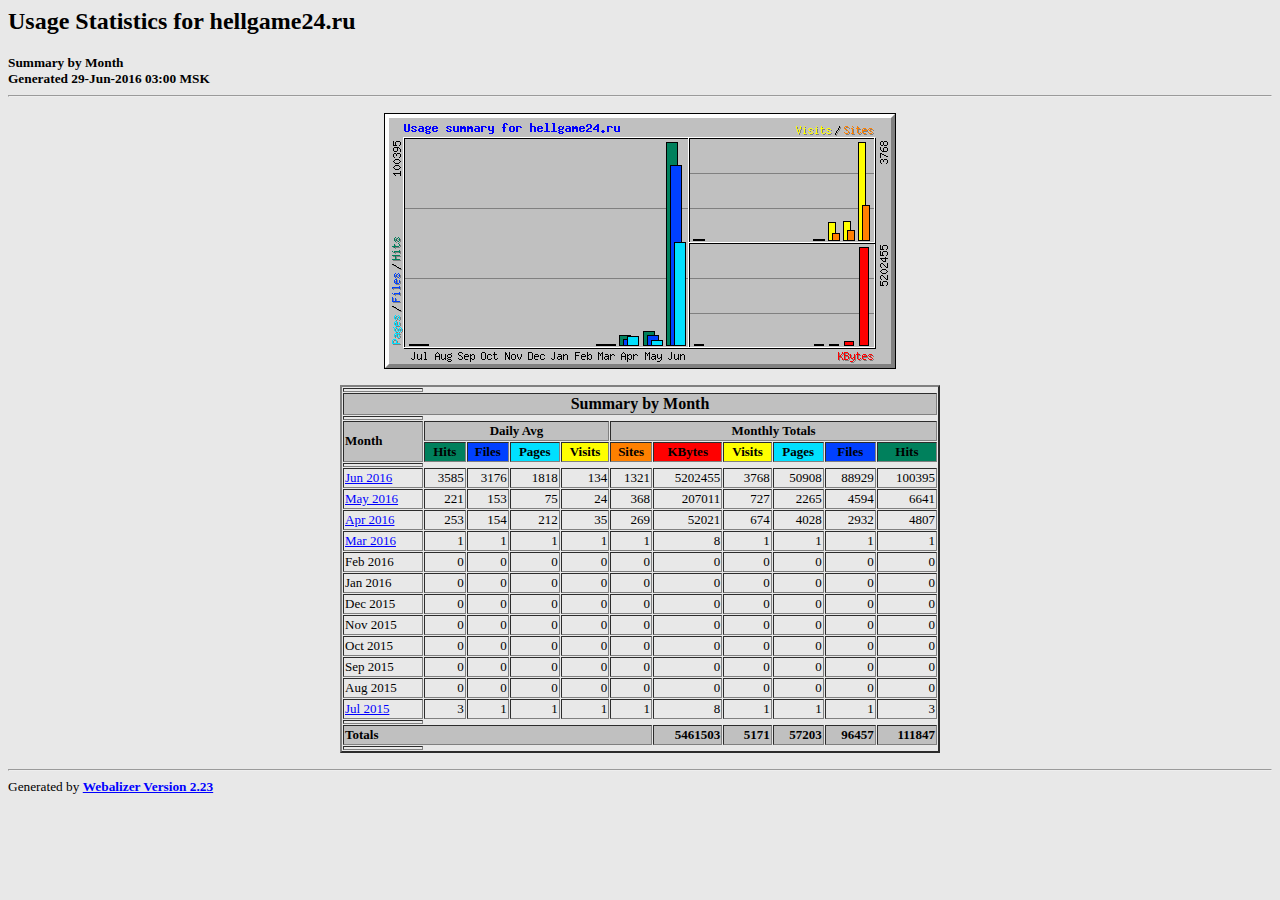
==== webalizer/index.html @ 9edee6ee "theme, push mobile fixed, serviceworker added" ====
<!DOCTYPE HTML PUBLIC "-//W3C//DTD HTML 4.0 Transitional//EN">

<!-- Generated by The Webalizer  Ver. 2.23-05 -->
<!--                                          -->
<!-- Copyright 1997-2011  Bradford L. Barrett -->
<!--                                          -->
<!-- Distributed under the GNU GPL  Version 2 -->
<!--        Full text may be found at:        -->
<!--         http://www.webalizer.org         -->
<!--                                          -->
<!--  Give the power back to the programmers  -->
<!--   Support the Free Software Foundation   -->
<!--           (http://www.fsf.org)           -->
<!--                                          -->
<!-- *** Generated: 29-Jun-2016 03:00 MSK *** -->

<HTML lang="en">
<HEAD>
 <TITLE>Usage Statistics for hellgame24.ru - Summary by Month</TITLE>
</HEAD>

<BODY BGCOLOR="#E8E8E8" TEXT="#000000" LINK="#0000FF" VLINK="#FF0000">
<H2>Usage Statistics for hellgame24.ru</H2>
<SMALL><STRONG>
Summary by Month<BR>
Generated 29-Jun-2016 03:00 MSK<BR>
</STRONG></SMALL>
<CENTER>
<HR>
<P>
<IMG SRC="usage.png" ALT="Usage summary for hellgame24.ru" HEIGHT=256 WIDTH=512><P>
<TABLE WIDTH=600 BORDER=2 CELLSPACING=1 CELLPADDING=1>
<TR><TH HEIGHT=4></TH></TR>
<TR><TH COLSPAN=11 BGCOLOR="#C0C0C0" ALIGN=center>Summary by Month</TH></TR>
<TR><TH HEIGHT=4></TH></TR>
<TR><TH ALIGN=left ROWSPAN=2 BGCOLOR="#C0C0C0"><FONT SIZE="-1">Month</FONT></TH>
<TH ALIGN=center COLSPAN=4 BGCOLOR="#C0C0C0"><FONT SIZE="-1">Daily Avg</FONT></TH>
<TH ALIGN=center COLSPAN=6 BGCOLOR="#C0C0C0"><FONT SIZE="-1">Monthly Totals</FONT></TH></TR>
<TR><TH ALIGN=center BGCOLOR="#00805c"><FONT SIZE="-1">Hits</FONT></TH>
<TH ALIGN=center BGCOLOR="#0040ff"><FONT SIZE="-1">Files</FONT></TH>
<TH ALIGN=center BGCOLOR="#00e0ff"><FONT SIZE="-1">Pages</FONT></TH>
<TH ALIGN=center BGCOLOR="#ffff00"><FONT SIZE="-1">Visits</FONT></TH>
<TH ALIGN=center BGCOLOR="#ff8000"><FONT SIZE="-1">Sites</FONT></TH>
<TH ALIGN=center BGCOLOR="#ff0000"><FONT SIZE="-1">KBytes</FONT></TH>
<TH ALIGN=center BGCOLOR="#ffff00"><FONT SIZE="-1">Visits</FONT></TH>
<TH ALIGN=center BGCOLOR="#00e0ff"><FONT SIZE="-1">Pages</FONT></TH>
<TH ALIGN=center BGCOLOR="#0040ff"><FONT SIZE="-1">Files</FONT></TH>
<TH ALIGN=center BGCOLOR="#00805c"><FONT SIZE="-1">Hits</FONT></TH></TR>
<TR><TH HEIGHT=4></TH></TR>
<TR><TD NOWRAP><A HREF="usage_201606.html"><FONT SIZE="-1">Jun 2016</FONT></A></TD>
<TD ALIGN=right><FONT SIZE="-1">3585</FONT></TD>
<TD ALIGN=right><FONT SIZE="-1">3176</FONT></TD>
<TD ALIGN=right><FONT SIZE="-1">1818</FONT></TD>
<TD ALIGN=right><FONT SIZE="-1">134</FONT></TD>
<TD ALIGN=right><FONT SIZE="-1">1321</FONT></TD>
<TD ALIGN=right><FONT SIZE="-1">5202455</FONT></TD>
<TD ALIGN=right><FONT SIZE="-1">3768</FONT></TD>
<TD ALIGN=right><FONT SIZE="-1">50908</FONT></TD>
<TD ALIGN=right><FONT SIZE="-1">88929</FONT></TD>
<TD ALIGN=right><FONT SIZE="-1">100395</FONT></TD></TR>
<TR><TD NOWRAP><A HREF="usage_201605.html"><FONT SIZE="-1">May 2016</FONT></A></TD>
<TD ALIGN=right><FONT SIZE="-1">221</FONT></TD>
<TD ALIGN=right><FONT SIZE="-1">153</FONT></TD>
<TD ALIGN=right><FONT SIZE="-1">75</FONT></TD>
<TD ALIGN=right><FONT SIZE="-1">24</FONT></TD>
<TD ALIGN=right><FONT SIZE="-1">368</FONT></TD>
<TD ALIGN=right><FONT SIZE="-1">207011</FONT></TD>
<TD ALIGN=right><FONT SIZE="-1">727</FONT></TD>
<TD ALIGN=right><FONT SIZE="-1">2265</FONT></TD>
<TD ALIGN=right><FONT SIZE="-1">4594</FONT></TD>
<TD ALIGN=right><FONT SIZE="-1">6641</FONT></TD></TR>
<TR><TD NOWRAP><A HREF="usage_201604.html"><FONT SIZE="-1">Apr 2016</FONT></A></TD>
<TD ALIGN=right><FONT SIZE="-1">253</FONT></TD>
<TD ALIGN=right><FONT SIZE="-1">154</FONT></TD>
<TD ALIGN=right><FONT SIZE="-1">212</FONT></TD>
<TD ALIGN=right><FONT SIZE="-1">35</FONT></TD>
<TD ALIGN=right><FONT SIZE="-1">269</FONT></TD>
<TD ALIGN=right><FONT SIZE="-1">52021</FONT></TD>
<TD ALIGN=right><FONT SIZE="-1">674</FONT></TD>
<TD ALIGN=right><FONT SIZE="-1">4028</FONT></TD>
<TD ALIGN=right><FONT SIZE="-1">2932</FONT></TD>
<TD ALIGN=right><FONT SIZE="-1">4807</FONT></TD></TR>
<TR><TD NOWRAP><A HREF="usage_201603.html"><FONT SIZE="-1">Mar 2016</FONT></A></TD>
<TD ALIGN=right><FONT SIZE="-1">1</FONT></TD>
<TD ALIGN=right><FONT SIZE="-1">1</FONT></TD>
<TD ALIGN=right><FONT SIZE="-1">1</FONT></TD>
<TD ALIGN=right><FONT SIZE="-1">1</FONT></TD>
<TD ALIGN=right><FONT SIZE="-1">1</FONT></TD>
<TD ALIGN=right><FONT SIZE="-1">8</FONT></TD>
<TD ALIGN=right><FONT SIZE="-1">1</FONT></TD>
<TD ALIGN=right><FONT SIZE="-1">1</FONT></TD>
<TD ALIGN=right><FONT SIZE="-1">1</FONT></TD>
<TD ALIGN=right><FONT SIZE="-1">1</FONT></TD></TR>
<TR><TD NOWRAP><FONT SIZE="-1">Feb 2016</FONT></A></TD>
<TD ALIGN=right><FONT SIZE="-1">0</FONT></TD>
<TD ALIGN=right><FONT SIZE="-1">0</FONT></TD>
<TD ALIGN=right><FONT SIZE="-1">0</FONT></TD>
<TD ALIGN=right><FONT SIZE="-1">0</FONT></TD>
<TD ALIGN=right><FONT SIZE="-1">0</FONT></TD>
<TD ALIGN=right><FONT SIZE="-1">0</FONT></TD>
<TD ALIGN=right><FONT SIZE="-1">0</FONT></TD>
<TD ALIGN=right><FONT SIZE="-1">0</FONT></TD>
<TD ALIGN=right><FONT SIZE="-1">0</FONT></TD>
<TD ALIGN=right><FONT SIZE="-1">0</FONT></TD></TR>
<TR><TD NOWRAP><FONT SIZE="-1">Jan 2016</FONT></A></TD>
<TD ALIGN=right><FONT SIZE="-1">0</FONT></TD>
<TD ALIGN=right><FONT SIZE="-1">0</FONT></TD>
<TD ALIGN=right><FONT SIZE="-1">0</FONT></TD>
<TD ALIGN=right><FONT SIZE="-1">0</FONT></TD>
<TD ALIGN=right><FONT SIZE="-1">0</FONT></TD>
<TD ALIGN=right><FONT SIZE="-1">0</FONT></TD>
<TD ALIGN=right><FONT SIZE="-1">0</FONT></TD>
<TD ALIGN=right><FONT SIZE="-1">0</FONT></TD>
<TD ALIGN=right><FONT SIZE="-1">0</FONT></TD>
<TD ALIGN=right><FONT SIZE="-1">0</FONT></TD></TR>
<TR><TD NOWRAP><FONT SIZE="-1">Dec 2015</FONT></A></TD>
<TD ALIGN=right><FONT SIZE="-1">0</FONT></TD>
<TD ALIGN=right><FONT SIZE="-1">0</FONT></TD>
<TD ALIGN=right><FONT SIZE="-1">0</FONT></TD>
<TD ALIGN=right><FONT SIZE="-1">0</FONT></TD>
<TD ALIGN=right><FONT SIZE="-1">0</FONT></TD>
<TD ALIGN=right><FONT SIZE="-1">0</FONT></TD>
<TD ALIGN=right><FONT SIZE="-1">0</FONT></TD>
<TD ALIGN=right><FONT SIZE="-1">0</FONT></TD>
<TD ALIGN=right><FONT SIZE="-1">0</FONT></TD>
<TD ALIGN=right><FONT SIZE="-1">0</FONT></TD></TR>
<TR><TD NOWRAP><FONT SIZE="-1">Nov 2015</FONT></A></TD>
<TD ALIGN=right><FONT SIZE="-1">0</FONT></TD>
<TD ALIGN=right><FONT SIZE="-1">0</FONT></TD>
<TD ALIGN=right><FONT SIZE="-1">0</FONT></TD>
<TD ALIGN=right><FONT SIZE="-1">0</FONT></TD>
<TD ALIGN=right><FONT SIZE="-1">0</FONT></TD>
<TD ALIGN=right><FONT SIZE="-1">0</FONT></TD>
<TD ALIGN=right><FONT SIZE="-1">0</FONT></TD>
<TD ALIGN=right><FONT SIZE="-1">0</FONT></TD>
<TD ALIGN=right><FONT SIZE="-1">0</FONT></TD>
<TD ALIGN=right><FONT SIZE="-1">0</FONT></TD></TR>
<TR><TD NOWRAP><FONT SIZE="-1">Oct 2015</FONT></A></TD>
<TD ALIGN=right><FONT SIZE="-1">0</FONT></TD>
<TD ALIGN=right><FONT SIZE="-1">0</FONT></TD>
<TD ALIGN=right><FONT SIZE="-1">0</FONT></TD>
<TD ALIGN=right><FONT SIZE="-1">0</FONT></TD>
<TD ALIGN=right><FONT SIZE="-1">0</FONT></TD>
<TD ALIGN=right><FONT SIZE="-1">0</FONT></TD>
<TD ALIGN=right><FONT SIZE="-1">0</FONT></TD>
<TD ALIGN=right><FONT SIZE="-1">0</FONT></TD>
<TD ALIGN=right><FONT SIZE="-1">0</FONT></TD>
<TD ALIGN=right><FONT SIZE="-1">0</FONT></TD></TR>
<TR><TD NOWRAP><FONT SIZE="-1">Sep 2015</FONT></A></TD>
<TD ALIGN=right><FONT SIZE="-1">0</FONT></TD>
<TD ALIGN=right><FONT SIZE="-1">0</FONT></TD>
<TD ALIGN=right><FONT SIZE="-1">0</FONT></TD>
<TD ALIGN=right><FONT SIZE="-1">0</FONT></TD>
<TD ALIGN=right><FONT SIZE="-1">0</FONT></TD>
<TD ALIGN=right><FONT SIZE="-1">0</FONT></TD>
<TD ALIGN=right><FONT SIZE="-1">0</FONT></TD>
<TD ALIGN=right><FONT SIZE="-1">0</FONT></TD>
<TD ALIGN=right><FONT SIZE="-1">0</FONT></TD>
<TD ALIGN=right><FONT SIZE="-1">0</FONT></TD></TR>
<TR><TD NOWRAP><FONT SIZE="-1">Aug 2015</FONT></A></TD>
<TD ALIGN=right><FONT SIZE="-1">0</FONT></TD>
<TD ALIGN=right><FONT SIZE="-1">0</FONT></TD>
<TD ALIGN=right><FONT SIZE="-1">0</FONT></TD>
<TD ALIGN=right><FONT SIZE="-1">0</FONT></TD>
<TD ALIGN=right><FONT SIZE="-1">0</FONT></TD>
<TD ALIGN=right><FONT SIZE="-1">0</FONT></TD>
<TD ALIGN=right><FONT SIZE="-1">0</FONT></TD>
<TD ALIGN=right><FONT SIZE="-1">0</FONT></TD>
<TD ALIGN=right><FONT SIZE="-1">0</FONT></TD>
<TD ALIGN=right><FONT SIZE="-1">0</FONT></TD></TR>
<TR><TD NOWRAP><A HREF="usage_201507.html"><FONT SIZE="-1">Jul 2015</FONT></A></TD>
<TD ALIGN=right><FONT SIZE="-1">3</FONT></TD>
<TD ALIGN=right><FONT SIZE="-1">1</FONT></TD>
<TD ALIGN=right><FONT SIZE="-1">1</FONT></TD>
<TD ALIGN=right><FONT SIZE="-1">1</FONT></TD>
<TD ALIGN=right><FONT SIZE="-1">1</FONT></TD>
<TD ALIGN=right><FONT SIZE="-1">8</FONT></TD>
<TD ALIGN=right><FONT SIZE="-1">1</FONT></TD>
<TD ALIGN=right><FONT SIZE="-1">1</FONT></TD>
<TD ALIGN=right><FONT SIZE="-1">1</FONT></TD>
<TD ALIGN=right><FONT SIZE="-1">3</FONT></TD></TR>
<TR><TH HEIGHT=4></TH></TR>
<TR><TH BGCOLOR="#C0C0C0" COLSPAN=6 ALIGN=left><FONT SIZE="-1">Totals</FONT></TH>
<TH BGCOLOR="#C0C0C0" ALIGN=right><FONT SIZE="-1">5461503</FONT></TH>
<TH BGCOLOR="#C0C0C0" ALIGN=right><FONT SIZE="-1">5171</FONT></TH>
<TH BGCOLOR="#C0C0C0" ALIGN=right><FONT SIZE="-1">57203</FONT></TH>
<TH BGCOLOR="#C0C0C0" ALIGN=right><FONT SIZE="-1">96457</FONT></TH>
<TH BGCOLOR="#C0C0C0" ALIGN=right><FONT SIZE="-1">111847</FONT></TH></TR>
<TR><TH HEIGHT=4></TH></TR>
</TABLE>
</CENTER>
<P>
<HR>
<TABLE WIDTH="100%" CELLPADDING=0 CELLSPACING=0 BORDER=0>
<TR>
<TD ALIGN=left VALIGN=top>
<SMALL>Generated by
<A HREF="http://www.webalizer.org/"><STRONG>Webalizer Version 2.23</STRONG></A>
</SMALL>
</TD>
</TR>
</TABLE>

<!-- Webalizer Version 2.23-05 (Mod: 14-Apr-2011) -->

</BODY>
</HTML>
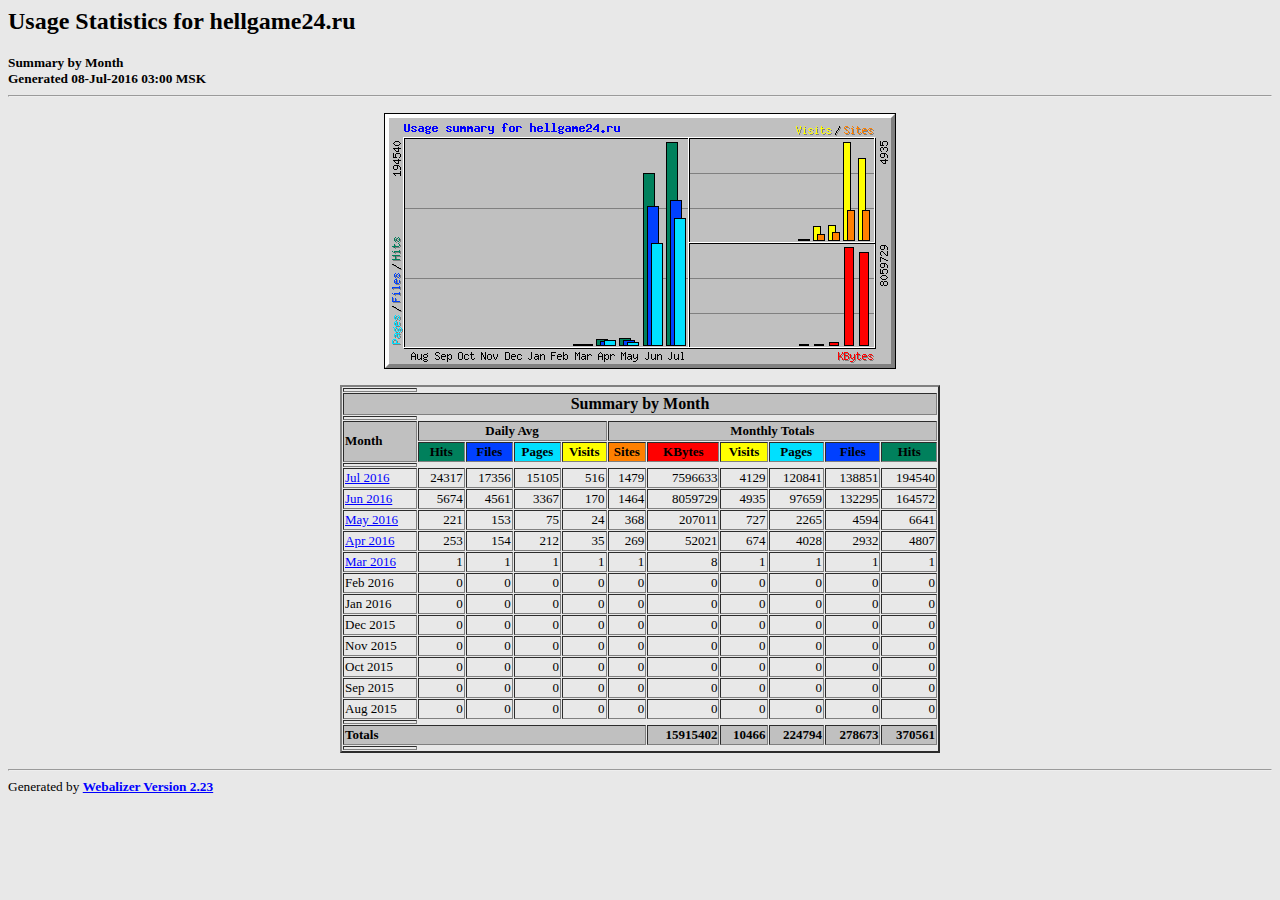
==== commit 8b29075e: "router added, trend bug fixed, push api" ====
--- a/webalizer/index.html
+++ b/webalizer/index.html
@@ -12,7 +12,7 @@
 <!--   Support the Free Software Foundation   -->
 <!--           (http://www.fsf.org)           -->
 <!--                                          -->
-<!-- *** Generated: 29-Jun-2016 03:00 MSK *** -->
+<!-- *** Generated: 08-Jul-2016 03:00 MSK *** -->
 
 <HTML lang="en">
 <HEAD>
@@ -23,7 +23,7 @@
 <H2>Usage Statistics for hellgame24.ru</H2>
 <SMALL><STRONG>
 Summary by Month<BR>
-Generated 29-Jun-2016 03:00 MSK<BR>
+Generated 08-Jul-2016 03:00 MSK<BR>
 </STRONG></SMALL>
 <CENTER>
 <HR>
@@ -47,17 +47,28 @@
 <TH ALIGN=center BGCOLOR="#0040ff"><FONT SIZE="-1">Files</FONT></TH>
 <TH ALIGN=center BGCOLOR="#00805c"><FONT SIZE="-1">Hits</FONT></TH></TR>
 <TR><TH HEIGHT=4></TH></TR>
+<TR><TD NOWRAP><A HREF="usage_201607.html"><FONT SIZE="-1">Jul 2016</FONT></A></TD>
+<TD ALIGN=right><FONT SIZE="-1">24317</FONT></TD>
+<TD ALIGN=right><FONT SIZE="-1">17356</FONT></TD>
+<TD ALIGN=right><FONT SIZE="-1">15105</FONT></TD>
+<TD ALIGN=right><FONT SIZE="-1">516</FONT></TD>
+<TD ALIGN=right><FONT SIZE="-1">1479</FONT></TD>
+<TD ALIGN=right><FONT SIZE="-1">7596633</FONT></TD>
+<TD ALIGN=right><FONT SIZE="-1">4129</FONT></TD>
+<TD ALIGN=right><FONT SIZE="-1">120841</FONT></TD>
+<TD ALIGN=right><FONT SIZE="-1">138851</FONT></TD>
+<TD ALIGN=right><FONT SIZE="-1">194540</FONT></TD></TR>
 <TR><TD NOWRAP><A HREF="usage_201606.html"><FONT SIZE="-1">Jun 2016</FONT></A></TD>
-<TD ALIGN=right><FONT SIZE="-1">3585</FONT></TD>
-<TD ALIGN=right><FONT SIZE="-1">3176</FONT></TD>
-<TD ALIGN=right><FONT SIZE="-1">1818</FONT></TD>
-<TD ALIGN=right><FONT SIZE="-1">134</FONT></TD>
-<TD ALIGN=right><FONT SIZE="-1">1321</FONT></TD>
-<TD ALIGN=right><FONT SIZE="-1">5202455</FONT></TD>
-<TD ALIGN=right><FONT SIZE="-1">3768</FONT></TD>
-<TD ALIGN=right><FONT SIZE="-1">50908</FONT></TD>
-<TD ALIGN=right><FONT SIZE="-1">88929</FONT></TD>
-<TD ALIGN=right><FONT SIZE="-1">100395</FONT></TD></TR>
+<TD ALIGN=right><FONT SIZE="-1">5674</FONT></TD>
+<TD ALIGN=right><FONT SIZE="-1">4561</FONT></TD>
+<TD ALIGN=right><FONT SIZE="-1">3367</FONT></TD>
+<TD ALIGN=right><FONT SIZE="-1">170</FONT></TD>
+<TD ALIGN=right><FONT SIZE="-1">1464</FONT></TD>
+<TD ALIGN=right><FONT SIZE="-1">8059729</FONT></TD>
+<TD ALIGN=right><FONT SIZE="-1">4935</FONT></TD>
+<TD ALIGN=right><FONT SIZE="-1">97659</FONT></TD>
+<TD ALIGN=right><FONT SIZE="-1">132295</FONT></TD>
+<TD ALIGN=right><FONT SIZE="-1">164572</FONT></TD></TR>
 <TR><TD NOWRAP><A HREF="usage_201605.html"><FONT SIZE="-1">May 2016</FONT></A></TD>
 <TD ALIGN=right><FONT SIZE="-1">221</FONT></TD>
 <TD ALIGN=right><FONT SIZE="-1">153</FONT></TD>
@@ -168,24 +179,13 @@
 <TD ALIGN=right><FONT SIZE="-1">0</FONT></TD>
 <TD ALIGN=right><FONT SIZE="-1">0</FONT></TD>
 <TD ALIGN=right><FONT SIZE="-1">0</FONT></TD></TR>
-<TR><TD NOWRAP><A HREF="usage_201507.html"><FONT SIZE="-1">Jul 2015</FONT></A></TD>
-<TD ALIGN=right><FONT SIZE="-1">3</FONT></TD>
-<TD ALIGN=right><FONT SIZE="-1">1</FONT></TD>
-<TD ALIGN=right><FONT SIZE="-1">1</FONT></TD>
-<TD ALIGN=right><FONT SIZE="-1">1</FONT></TD>
-<TD ALIGN=right><FONT SIZE="-1">1</FONT></TD>
-<TD ALIGN=right><FONT SIZE="-1">8</FONT></TD>
-<TD ALIGN=right><FONT SIZE="-1">1</FONT></TD>
-<TD ALIGN=right><FONT SIZE="-1">1</FONT></TD>
-<TD ALIGN=right><FONT SIZE="-1">1</FONT></TD>
-<TD ALIGN=right><FONT SIZE="-1">3</FONT></TD></TR>
 <TR><TH HEIGHT=4></TH></TR>
 <TR><TH BGCOLOR="#C0C0C0" COLSPAN=6 ALIGN=left><FONT SIZE="-1">Totals</FONT></TH>
-<TH BGCOLOR="#C0C0C0" ALIGN=right><FONT SIZE="-1">5461503</FONT></TH>
-<TH BGCOLOR="#C0C0C0" ALIGN=right><FONT SIZE="-1">5171</FONT></TH>
-<TH BGCOLOR="#C0C0C0" ALIGN=right><FONT SIZE="-1">57203</FONT></TH>
-<TH BGCOLOR="#C0C0C0" ALIGN=right><FONT SIZE="-1">96457</FONT></TH>
-<TH BGCOLOR="#C0C0C0" ALIGN=right><FONT SIZE="-1">111847</FONT></TH></TR>
+<TH BGCOLOR="#C0C0C0" ALIGN=right><FONT SIZE="-1">15915402</FONT></TH>
+<TH BGCOLOR="#C0C0C0" ALIGN=right><FONT SIZE="-1">10466</FONT></TH>
+<TH BGCOLOR="#C0C0C0" ALIGN=right><FONT SIZE="-1">224794</FONT></TH>
+<TH BGCOLOR="#C0C0C0" ALIGN=right><FONT SIZE="-1">278673</FONT></TH>
+<TH BGCOLOR="#C0C0C0" ALIGN=right><FONT SIZE="-1">370561</FONT></TH></TR>
 <TR><TH HEIGHT=4></TH></TR>
 </TABLE>
 </CENTER>
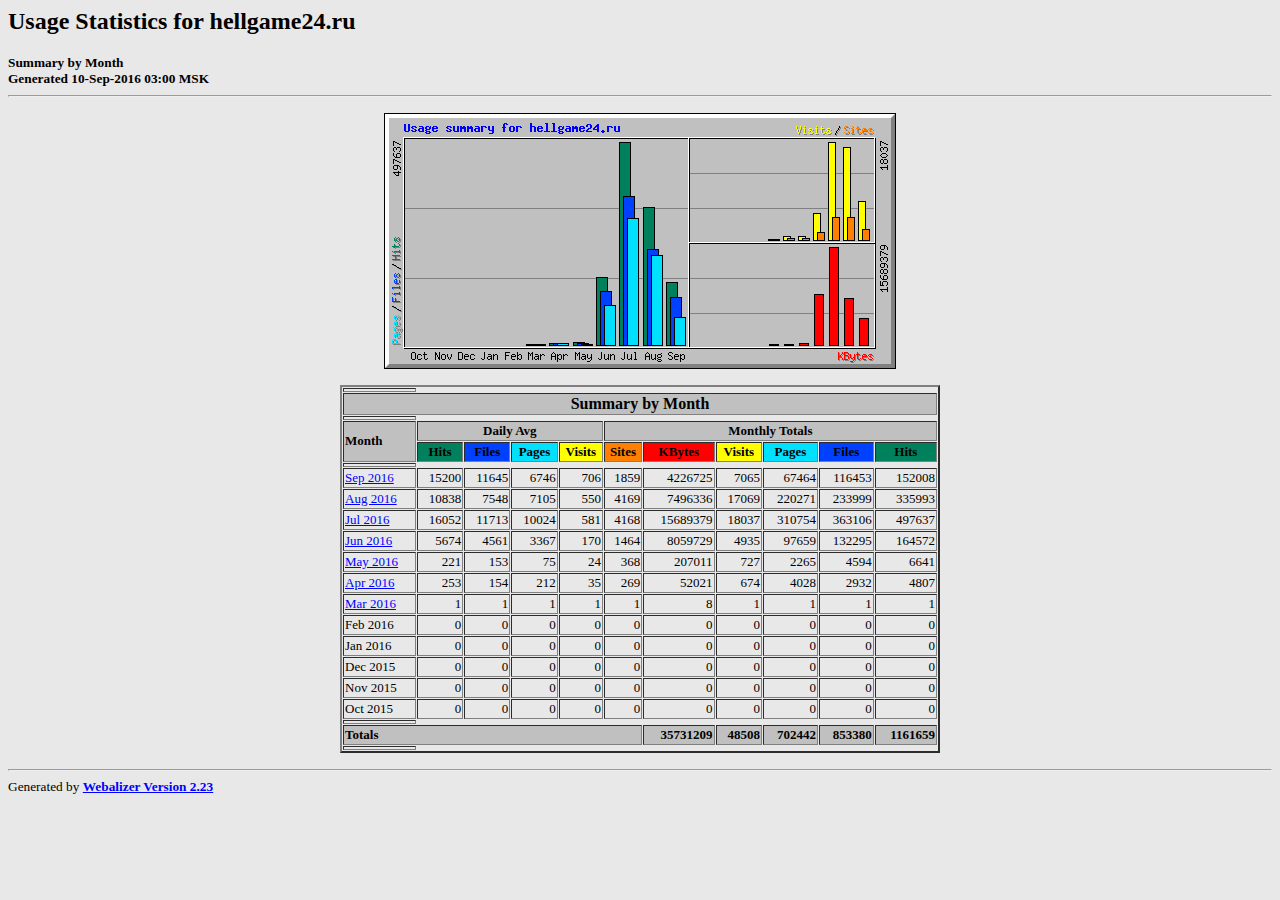
==== commit 14e5cc99: "console added, loading log added" ====
--- a/webalizer/index.html
+++ b/webalizer/index.html
@@ -12,7 +12,7 @@
 <!--   Support the Free Software Foundation   -->
 <!--           (http://www.fsf.org)           -->
 <!--                                          -->
-<!-- *** Generated: 08-Jul-2016 03:00 MSK *** -->
+<!-- *** Generated: 10-Sep-2016 03:00 MSK *** -->
 
 <HTML lang="en">
 <HEAD>
@@ -23,7 +23,7 @@
 <H2>Usage Statistics for hellgame24.ru</H2>
 <SMALL><STRONG>
 Summary by Month<BR>
-Generated 08-Jul-2016 03:00 MSK<BR>
+Generated 10-Sep-2016 03:00 MSK<BR>
 </STRONG></SMALL>
 <CENTER>
 <HR>
@@ -47,17 +47,39 @@
 <TH ALIGN=center BGCOLOR="#0040ff"><FONT SIZE="-1">Files</FONT></TH>
 <TH ALIGN=center BGCOLOR="#00805c"><FONT SIZE="-1">Hits</FONT></TH></TR>
 <TR><TH HEIGHT=4></TH></TR>
+<TR><TD NOWRAP><A HREF="usage_201609.html"><FONT SIZE="-1">Sep 2016</FONT></A></TD>
+<TD ALIGN=right><FONT SIZE="-1">15200</FONT></TD>
+<TD ALIGN=right><FONT SIZE="-1">11645</FONT></TD>
+<TD ALIGN=right><FONT SIZE="-1">6746</FONT></TD>
+<TD ALIGN=right><FONT SIZE="-1">706</FONT></TD>
+<TD ALIGN=right><FONT SIZE="-1">1859</FONT></TD>
+<TD ALIGN=right><FONT SIZE="-1">4226725</FONT></TD>
+<TD ALIGN=right><FONT SIZE="-1">7065</FONT></TD>
+<TD ALIGN=right><FONT SIZE="-1">67464</FONT></TD>
+<TD ALIGN=right><FONT SIZE="-1">116453</FONT></TD>
+<TD ALIGN=right><FONT SIZE="-1">152008</FONT></TD></TR>
+<TR><TD NOWRAP><A HREF="usage_201608.html"><FONT SIZE="-1">Aug 2016</FONT></A></TD>
+<TD ALIGN=right><FONT SIZE="-1">10838</FONT></TD>
+<TD ALIGN=right><FONT SIZE="-1">7548</FONT></TD>
+<TD ALIGN=right><FONT SIZE="-1">7105</FONT></TD>
+<TD ALIGN=right><FONT SIZE="-1">550</FONT></TD>
+<TD ALIGN=right><FONT SIZE="-1">4169</FONT></TD>
+<TD ALIGN=right><FONT SIZE="-1">7496336</FONT></TD>
+<TD ALIGN=right><FONT SIZE="-1">17069</FONT></TD>
+<TD ALIGN=right><FONT SIZE="-1">220271</FONT></TD>
+<TD ALIGN=right><FONT SIZE="-1">233999</FONT></TD>
+<TD ALIGN=right><FONT SIZE="-1">335993</FONT></TD></TR>
 <TR><TD NOWRAP><A HREF="usage_201607.html"><FONT SIZE="-1">Jul 2016</FONT></A></TD>
-<TD ALIGN=right><FONT SIZE="-1">24317</FONT></TD>
-<TD ALIGN=right><FONT SIZE="-1">17356</FONT></TD>
-<TD ALIGN=right><FONT SIZE="-1">15105</FONT></TD>
-<TD ALIGN=right><FONT SIZE="-1">516</FONT></TD>
-<TD ALIGN=right><FONT SIZE="-1">1479</FONT></TD>
-<TD ALIGN=right><FONT SIZE="-1">7596633</FONT></TD>
-<TD ALIGN=right><FONT SIZE="-1">4129</FONT></TD>
-<TD ALIGN=right><FONT SIZE="-1">120841</FONT></TD>
-<TD ALIGN=right><FONT SIZE="-1">138851</FONT></TD>
-<TD ALIGN=right><FONT SIZE="-1">194540</FONT></TD></TR>
+<TD ALIGN=right><FONT SIZE="-1">16052</FONT></TD>
+<TD ALIGN=right><FONT SIZE="-1">11713</FONT></TD>
+<TD ALIGN=right><FONT SIZE="-1">10024</FONT></TD>
+<TD ALIGN=right><FONT SIZE="-1">581</FONT></TD>
+<TD ALIGN=right><FONT SIZE="-1">4168</FONT></TD>
+<TD ALIGN=right><FONT SIZE="-1">15689379</FONT></TD>
+<TD ALIGN=right><FONT SIZE="-1">18037</FONT></TD>
+<TD ALIGN=right><FONT SIZE="-1">310754</FONT></TD>
+<TD ALIGN=right><FONT SIZE="-1">363106</FONT></TD>
+<TD ALIGN=right><FONT SIZE="-1">497637</FONT></TD></TR>
 <TR><TD NOWRAP><A HREF="usage_201606.html"><FONT SIZE="-1">Jun 2016</FONT></A></TD>
 <TD ALIGN=right><FONT SIZE="-1">5674</FONT></TD>
 <TD ALIGN=right><FONT SIZE="-1">4561</FONT></TD>
@@ -157,35 +179,13 @@
 <TD ALIGN=right><FONT SIZE="-1">0</FONT></TD>
 <TD ALIGN=right><FONT SIZE="-1">0</FONT></TD>
 <TD ALIGN=right><FONT SIZE="-1">0</FONT></TD></TR>
-<TR><TD NOWRAP><FONT SIZE="-1">Sep 2015</FONT></A></TD>
-<TD ALIGN=right><FONT SIZE="-1">0</FONT></TD>
-<TD ALIGN=right><FONT SIZE="-1">0</FONT></TD>
-<TD ALIGN=right><FONT SIZE="-1">0</FONT></TD>
-<TD ALIGN=right><FONT SIZE="-1">0</FONT></TD>
-<TD ALIGN=right><FONT SIZE="-1">0</FONT></TD>
-<TD ALIGN=right><FONT SIZE="-1">0</FONT></TD>
-<TD ALIGN=right><FONT SIZE="-1">0</FONT></TD>
-<TD ALIGN=right><FONT SIZE="-1">0</FONT></TD>
-<TD ALIGN=right><FONT SIZE="-1">0</FONT></TD>
-<TD ALIGN=right><FONT SIZE="-1">0</FONT></TD></TR>
-<TR><TD NOWRAP><FONT SIZE="-1">Aug 2015</FONT></A></TD>
-<TD ALIGN=right><FONT SIZE="-1">0</FONT></TD>
-<TD ALIGN=right><FONT SIZE="-1">0</FONT></TD>
-<TD ALIGN=right><FONT SIZE="-1">0</FONT></TD>
-<TD ALIGN=right><FONT SIZE="-1">0</FONT></TD>
-<TD ALIGN=right><FONT SIZE="-1">0</FONT></TD>
-<TD ALIGN=right><FONT SIZE="-1">0</FONT></TD>
-<TD ALIGN=right><FONT SIZE="-1">0</FONT></TD>
-<TD ALIGN=right><FONT SIZE="-1">0</FONT></TD>
-<TD ALIGN=right><FONT SIZE="-1">0</FONT></TD>
-<TD ALIGN=right><FONT SIZE="-1">0</FONT></TD></TR>
 <TR><TH HEIGHT=4></TH></TR>
 <TR><TH BGCOLOR="#C0C0C0" COLSPAN=6 ALIGN=left><FONT SIZE="-1">Totals</FONT></TH>
-<TH BGCOLOR="#C0C0C0" ALIGN=right><FONT SIZE="-1">15915402</FONT></TH>
-<TH BGCOLOR="#C0C0C0" ALIGN=right><FONT SIZE="-1">10466</FONT></TH>
-<TH BGCOLOR="#C0C0C0" ALIGN=right><FONT SIZE="-1">224794</FONT></TH>
-<TH BGCOLOR="#C0C0C0" ALIGN=right><FONT SIZE="-1">278673</FONT></TH>
-<TH BGCOLOR="#C0C0C0" ALIGN=right><FONT SIZE="-1">370561</FONT></TH></TR>
+<TH BGCOLOR="#C0C0C0" ALIGN=right><FONT SIZE="-1">35731209</FONT></TH>
+<TH BGCOLOR="#C0C0C0" ALIGN=right><FONT SIZE="-1">48508</FONT></TH>
+<TH BGCOLOR="#C0C0C0" ALIGN=right><FONT SIZE="-1">702442</FONT></TH>
+<TH BGCOLOR="#C0C0C0" ALIGN=right><FONT SIZE="-1">853380</FONT></TH>
+<TH BGCOLOR="#C0C0C0" ALIGN=right><FONT SIZE="-1">1161659</FONT></TH></TR>
 <TR><TH HEIGHT=4></TH></TR>
 </TABLE>
 </CENTER>
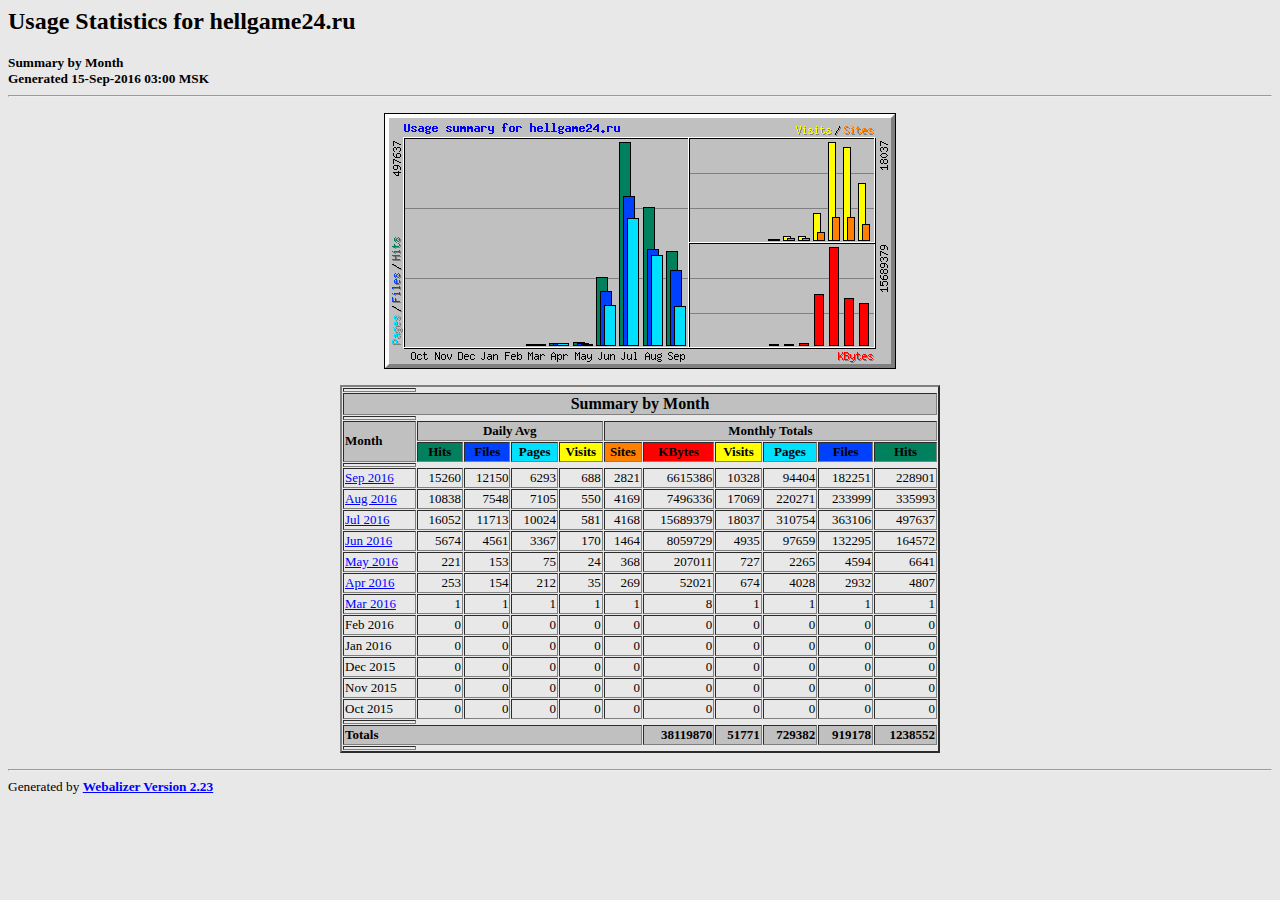
==== commit 74e56aa9: "sw prepare" ====
--- a/webalizer/index.html
+++ b/webalizer/index.html
@@ -12,7 +12,7 @@
 <!--   Support the Free Software Foundation   -->
 <!--           (http://www.fsf.org)           -->
 <!--                                          -->
-<!-- *** Generated: 10-Sep-2016 03:00 MSK *** -->
+<!-- *** Generated: 15-Sep-2016 03:00 MSK *** -->
 
 <HTML lang="en">
 <HEAD>
@@ -23,7 +23,7 @@
 <H2>Usage Statistics for hellgame24.ru</H2>
 <SMALL><STRONG>
 Summary by Month<BR>
-Generated 10-Sep-2016 03:00 MSK<BR>
+Generated 15-Sep-2016 03:00 MSK<BR>
 </STRONG></SMALL>
 <CENTER>
 <HR>
@@ -48,16 +48,16 @@
 <TH ALIGN=center BGCOLOR="#00805c"><FONT SIZE="-1">Hits</FONT></TH></TR>
 <TR><TH HEIGHT=4></TH></TR>
 <TR><TD NOWRAP><A HREF="usage_201609.html"><FONT SIZE="-1">Sep 2016</FONT></A></TD>
-<TD ALIGN=right><FONT SIZE="-1">15200</FONT></TD>
-<TD ALIGN=right><FONT SIZE="-1">11645</FONT></TD>
-<TD ALIGN=right><FONT SIZE="-1">6746</FONT></TD>
-<TD ALIGN=right><FONT SIZE="-1">706</FONT></TD>
-<TD ALIGN=right><FONT SIZE="-1">1859</FONT></TD>
-<TD ALIGN=right><FONT SIZE="-1">4226725</FONT></TD>
-<TD ALIGN=right><FONT SIZE="-1">7065</FONT></TD>
-<TD ALIGN=right><FONT SIZE="-1">67464</FONT></TD>
-<TD ALIGN=right><FONT SIZE="-1">116453</FONT></TD>
-<TD ALIGN=right><FONT SIZE="-1">152008</FONT></TD></TR>
+<TD ALIGN=right><FONT SIZE="-1">15260</FONT></TD>
+<TD ALIGN=right><FONT SIZE="-1">12150</FONT></TD>
+<TD ALIGN=right><FONT SIZE="-1">6293</FONT></TD>
+<TD ALIGN=right><FONT SIZE="-1">688</FONT></TD>
+<TD ALIGN=right><FONT SIZE="-1">2821</FONT></TD>
+<TD ALIGN=right><FONT SIZE="-1">6615386</FONT></TD>
+<TD ALIGN=right><FONT SIZE="-1">10328</FONT></TD>
+<TD ALIGN=right><FONT SIZE="-1">94404</FONT></TD>
+<TD ALIGN=right><FONT SIZE="-1">182251</FONT></TD>
+<TD ALIGN=right><FONT SIZE="-1">228901</FONT></TD></TR>
 <TR><TD NOWRAP><A HREF="usage_201608.html"><FONT SIZE="-1">Aug 2016</FONT></A></TD>
 <TD ALIGN=right><FONT SIZE="-1">10838</FONT></TD>
 <TD ALIGN=right><FONT SIZE="-1">7548</FONT></TD>
@@ -181,11 +181,11 @@
 <TD ALIGN=right><FONT SIZE="-1">0</FONT></TD></TR>
 <TR><TH HEIGHT=4></TH></TR>
 <TR><TH BGCOLOR="#C0C0C0" COLSPAN=6 ALIGN=left><FONT SIZE="-1">Totals</FONT></TH>
-<TH BGCOLOR="#C0C0C0" ALIGN=right><FONT SIZE="-1">35731209</FONT></TH>
-<TH BGCOLOR="#C0C0C0" ALIGN=right><FONT SIZE="-1">48508</FONT></TH>
-<TH BGCOLOR="#C0C0C0" ALIGN=right><FONT SIZE="-1">702442</FONT></TH>
-<TH BGCOLOR="#C0C0C0" ALIGN=right><FONT SIZE="-1">853380</FONT></TH>
-<TH BGCOLOR="#C0C0C0" ALIGN=right><FONT SIZE="-1">1161659</FONT></TH></TR>
+<TH BGCOLOR="#C0C0C0" ALIGN=right><FONT SIZE="-1">38119870</FONT></TH>
+<TH BGCOLOR="#C0C0C0" ALIGN=right><FONT SIZE="-1">51771</FONT></TH>
+<TH BGCOLOR="#C0C0C0" ALIGN=right><FONT SIZE="-1">729382</FONT></TH>
+<TH BGCOLOR="#C0C0C0" ALIGN=right><FONT SIZE="-1">919178</FONT></TH>
+<TH BGCOLOR="#C0C0C0" ALIGN=right><FONT SIZE="-1">1238552</FONT></TH></TR>
 <TR><TH HEIGHT=4></TH></TR>
 </TABLE>
 </CENTER>
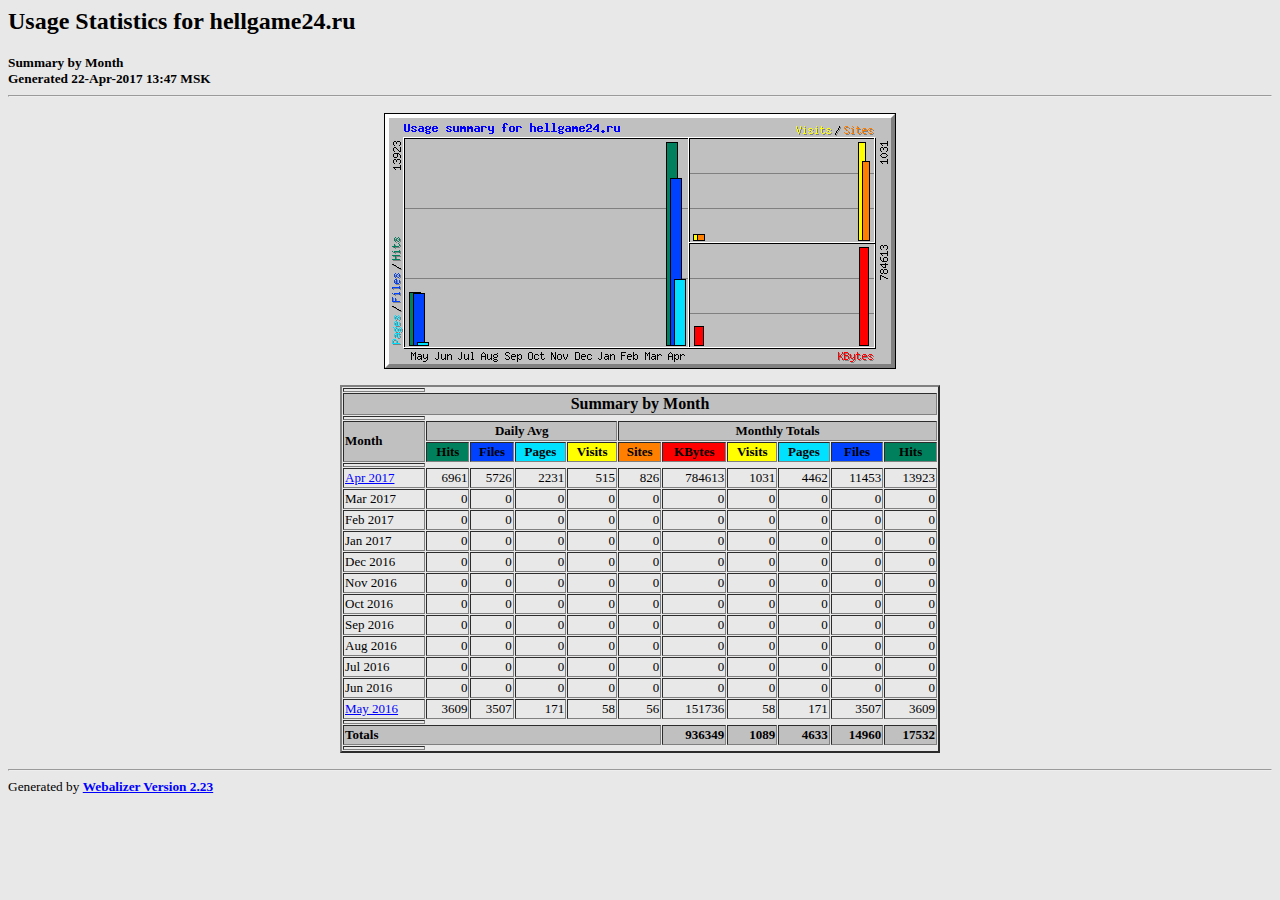
==== commit 27859c80: "some bugs fixed" ====
--- a/webalizer/index.html
+++ b/webalizer/index.html
@@ -12,7 +12,7 @@
 <!--   Support the Free Software Foundation   -->
 <!--           (http://www.fsf.org)           -->
 <!--                                          -->
-<!-- *** Generated: 15-Sep-2016 03:00 MSK *** -->
+<!-- *** Generated: 22-Apr-2017 13:47 MSK *** -->
 
 <HTML lang="en">
 <HEAD>
@@ -23,7 +23,7 @@
 <H2>Usage Statistics for hellgame24.ru</H2>
 <SMALL><STRONG>
 Summary by Month<BR>
-Generated 15-Sep-2016 03:00 MSK<BR>
+Generated 22-Apr-2017 13:47 MSK<BR>
 </STRONG></SMALL>
 <CENTER>
 <HR>
@@ -47,145 +47,145 @@
 <TH ALIGN=center BGCOLOR="#0040ff"><FONT SIZE="-1">Files</FONT></TH>
 <TH ALIGN=center BGCOLOR="#00805c"><FONT SIZE="-1">Hits</FONT></TH></TR>
 <TR><TH HEIGHT=4></TH></TR>
-<TR><TD NOWRAP><A HREF="usage_201609.html"><FONT SIZE="-1">Sep 2016</FONT></A></TD>
-<TD ALIGN=right><FONT SIZE="-1">15260</FONT></TD>
-<TD ALIGN=right><FONT SIZE="-1">12150</FONT></TD>
-<TD ALIGN=right><FONT SIZE="-1">6293</FONT></TD>
-<TD ALIGN=right><FONT SIZE="-1">688</FONT></TD>
-<TD ALIGN=right><FONT SIZE="-1">2821</FONT></TD>
-<TD ALIGN=right><FONT SIZE="-1">6615386</FONT></TD>
-<TD ALIGN=right><FONT SIZE="-1">10328</FONT></TD>
-<TD ALIGN=right><FONT SIZE="-1">94404</FONT></TD>
-<TD ALIGN=right><FONT SIZE="-1">182251</FONT></TD>
-<TD ALIGN=right><FONT SIZE="-1">228901</FONT></TD></TR>
-<TR><TD NOWRAP><A HREF="usage_201608.html"><FONT SIZE="-1">Aug 2016</FONT></A></TD>
-<TD ALIGN=right><FONT SIZE="-1">10838</FONT></TD>
-<TD ALIGN=right><FONT SIZE="-1">7548</FONT></TD>
-<TD ALIGN=right><FONT SIZE="-1">7105</FONT></TD>
-<TD ALIGN=right><FONT SIZE="-1">550</FONT></TD>
-<TD ALIGN=right><FONT SIZE="-1">4169</FONT></TD>
-<TD ALIGN=right><FONT SIZE="-1">7496336</FONT></TD>
-<TD ALIGN=right><FONT SIZE="-1">17069</FONT></TD>
-<TD ALIGN=right><FONT SIZE="-1">220271</FONT></TD>
-<TD ALIGN=right><FONT SIZE="-1">233999</FONT></TD>
-<TD ALIGN=right><FONT SIZE="-1">335993</FONT></TD></TR>
-<TR><TD NOWRAP><A HREF="usage_201607.html"><FONT SIZE="-1">Jul 2016</FONT></A></TD>
-<TD ALIGN=right><FONT SIZE="-1">16052</FONT></TD>
-<TD ALIGN=right><FONT SIZE="-1">11713</FONT></TD>
-<TD ALIGN=right><FONT SIZE="-1">10024</FONT></TD>
-<TD ALIGN=right><FONT SIZE="-1">581</FONT></TD>
-<TD ALIGN=right><FONT SIZE="-1">4168</FONT></TD>
-<TD ALIGN=right><FONT SIZE="-1">15689379</FONT></TD>
-<TD ALIGN=right><FONT SIZE="-1">18037</FONT></TD>
-<TD ALIGN=right><FONT SIZE="-1">310754</FONT></TD>
-<TD ALIGN=right><FONT SIZE="-1">363106</FONT></TD>
-<TD ALIGN=right><FONT SIZE="-1">497637</FONT></TD></TR>
-<TR><TD NOWRAP><A HREF="usage_201606.html"><FONT SIZE="-1">Jun 2016</FONT></A></TD>
-<TD ALIGN=right><FONT SIZE="-1">5674</FONT></TD>
-<TD ALIGN=right><FONT SIZE="-1">4561</FONT></TD>
-<TD ALIGN=right><FONT SIZE="-1">3367</FONT></TD>
-<TD ALIGN=right><FONT SIZE="-1">170</FONT></TD>
-<TD ALIGN=right><FONT SIZE="-1">1464</FONT></TD>
-<TD ALIGN=right><FONT SIZE="-1">8059729</FONT></TD>
-<TD ALIGN=right><FONT SIZE="-1">4935</FONT></TD>
-<TD ALIGN=right><FONT SIZE="-1">97659</FONT></TD>
-<TD ALIGN=right><FONT SIZE="-1">132295</FONT></TD>
-<TD ALIGN=right><FONT SIZE="-1">164572</FONT></TD></TR>
+<TR><TD NOWRAP><A HREF="usage_201704.html"><FONT SIZE="-1">Apr 2017</FONT></A></TD>
+<TD ALIGN=right><FONT SIZE="-1">6961</FONT></TD>
+<TD ALIGN=right><FONT SIZE="-1">5726</FONT></TD>
+<TD ALIGN=right><FONT SIZE="-1">2231</FONT></TD>
+<TD ALIGN=right><FONT SIZE="-1">515</FONT></TD>
+<TD ALIGN=right><FONT SIZE="-1">826</FONT></TD>
+<TD ALIGN=right><FONT SIZE="-1">784613</FONT></TD>
+<TD ALIGN=right><FONT SIZE="-1">1031</FONT></TD>
+<TD ALIGN=right><FONT SIZE="-1">4462</FONT></TD>
+<TD ALIGN=right><FONT SIZE="-1">11453</FONT></TD>
+<TD ALIGN=right><FONT SIZE="-1">13923</FONT></TD></TR>
+<TR><TD NOWRAP><FONT SIZE="-1">Mar 2017</FONT></A></TD>
+<TD ALIGN=right><FONT SIZE="-1">0</FONT></TD>
+<TD ALIGN=right><FONT SIZE="-1">0</FONT></TD>
+<TD ALIGN=right><FONT SIZE="-1">0</FONT></TD>
+<TD ALIGN=right><FONT SIZE="-1">0</FONT></TD>
+<TD ALIGN=right><FONT SIZE="-1">0</FONT></TD>
+<TD ALIGN=right><FONT SIZE="-1">0</FONT></TD>
+<TD ALIGN=right><FONT SIZE="-1">0</FONT></TD>
+<TD ALIGN=right><FONT SIZE="-1">0</FONT></TD>
+<TD ALIGN=right><FONT SIZE="-1">0</FONT></TD>
+<TD ALIGN=right><FONT SIZE="-1">0</FONT></TD></TR>
+<TR><TD NOWRAP><FONT SIZE="-1">Feb 2017</FONT></A></TD>
+<TD ALIGN=right><FONT SIZE="-1">0</FONT></TD>
+<TD ALIGN=right><FONT SIZE="-1">0</FONT></TD>
+<TD ALIGN=right><FONT SIZE="-1">0</FONT></TD>
+<TD ALIGN=right><FONT SIZE="-1">0</FONT></TD>
+<TD ALIGN=right><FONT SIZE="-1">0</FONT></TD>
+<TD ALIGN=right><FONT SIZE="-1">0</FONT></TD>
+<TD ALIGN=right><FONT SIZE="-1">0</FONT></TD>
+<TD ALIGN=right><FONT SIZE="-1">0</FONT></TD>
+<TD ALIGN=right><FONT SIZE="-1">0</FONT></TD>
+<TD ALIGN=right><FONT SIZE="-1">0</FONT></TD></TR>
+<TR><TD NOWRAP><FONT SIZE="-1">Jan 2017</FONT></A></TD>
+<TD ALIGN=right><FONT SIZE="-1">0</FONT></TD>
+<TD ALIGN=right><FONT SIZE="-1">0</FONT></TD>
+<TD ALIGN=right><FONT SIZE="-1">0</FONT></TD>
+<TD ALIGN=right><FONT SIZE="-1">0</FONT></TD>
+<TD ALIGN=right><FONT SIZE="-1">0</FONT></TD>
+<TD ALIGN=right><FONT SIZE="-1">0</FONT></TD>
+<TD ALIGN=right><FONT SIZE="-1">0</FONT></TD>
+<TD ALIGN=right><FONT SIZE="-1">0</FONT></TD>
+<TD ALIGN=right><FONT SIZE="-1">0</FONT></TD>
+<TD ALIGN=right><FONT SIZE="-1">0</FONT></TD></TR>
+<TR><TD NOWRAP><FONT SIZE="-1">Dec 2016</FONT></A></TD>
+<TD ALIGN=right><FONT SIZE="-1">0</FONT></TD>
+<TD ALIGN=right><FONT SIZE="-1">0</FONT></TD>
+<TD ALIGN=right><FONT SIZE="-1">0</FONT></TD>
+<TD ALIGN=right><FONT SIZE="-1">0</FONT></TD>
+<TD ALIGN=right><FONT SIZE="-1">0</FONT></TD>
+<TD ALIGN=right><FONT SIZE="-1">0</FONT></TD>
+<TD ALIGN=right><FONT SIZE="-1">0</FONT></TD>
+<TD ALIGN=right><FONT SIZE="-1">0</FONT></TD>
+<TD ALIGN=right><FONT SIZE="-1">0</FONT></TD>
+<TD ALIGN=right><FONT SIZE="-1">0</FONT></TD></TR>
+<TR><TD NOWRAP><FONT SIZE="-1">Nov 2016</FONT></A></TD>
+<TD ALIGN=right><FONT SIZE="-1">0</FONT></TD>
+<TD ALIGN=right><FONT SIZE="-1">0</FONT></TD>
+<TD ALIGN=right><FONT SIZE="-1">0</FONT></TD>
+<TD ALIGN=right><FONT SIZE="-1">0</FONT></TD>
+<TD ALIGN=right><FONT SIZE="-1">0</FONT></TD>
+<TD ALIGN=right><FONT SIZE="-1">0</FONT></TD>
+<TD ALIGN=right><FONT SIZE="-1">0</FONT></TD>
+<TD ALIGN=right><FONT SIZE="-1">0</FONT></TD>
+<TD ALIGN=right><FONT SIZE="-1">0</FONT></TD>
+<TD ALIGN=right><FONT SIZE="-1">0</FONT></TD></TR>
+<TR><TD NOWRAP><FONT SIZE="-1">Oct 2016</FONT></A></TD>
+<TD ALIGN=right><FONT SIZE="-1">0</FONT></TD>
+<TD ALIGN=right><FONT SIZE="-1">0</FONT></TD>
+<TD ALIGN=right><FONT SIZE="-1">0</FONT></TD>
+<TD ALIGN=right><FONT SIZE="-1">0</FONT></TD>
+<TD ALIGN=right><FONT SIZE="-1">0</FONT></TD>
+<TD ALIGN=right><FONT SIZE="-1">0</FONT></TD>
+<TD ALIGN=right><FONT SIZE="-1">0</FONT></TD>
+<TD ALIGN=right><FONT SIZE="-1">0</FONT></TD>
+<TD ALIGN=right><FONT SIZE="-1">0</FONT></TD>
+<TD ALIGN=right><FONT SIZE="-1">0</FONT></TD></TR>
+<TR><TD NOWRAP><FONT SIZE="-1">Sep 2016</FONT></A></TD>
+<TD ALIGN=right><FONT SIZE="-1">0</FONT></TD>
+<TD ALIGN=right><FONT SIZE="-1">0</FONT></TD>
+<TD ALIGN=right><FONT SIZE="-1">0</FONT></TD>
+<TD ALIGN=right><FONT SIZE="-1">0</FONT></TD>
+<TD ALIGN=right><FONT SIZE="-1">0</FONT></TD>
+<TD ALIGN=right><FONT SIZE="-1">0</FONT></TD>
+<TD ALIGN=right><FONT SIZE="-1">0</FONT></TD>
+<TD ALIGN=right><FONT SIZE="-1">0</FONT></TD>
+<TD ALIGN=right><FONT SIZE="-1">0</FONT></TD>
+<TD ALIGN=right><FONT SIZE="-1">0</FONT></TD></TR>
+<TR><TD NOWRAP><FONT SIZE="-1">Aug 2016</FONT></A></TD>
+<TD ALIGN=right><FONT SIZE="-1">0</FONT></TD>
+<TD ALIGN=right><FONT SIZE="-1">0</FONT></TD>
+<TD ALIGN=right><FONT SIZE="-1">0</FONT></TD>
+<TD ALIGN=right><FONT SIZE="-1">0</FONT></TD>
+<TD ALIGN=right><FONT SIZE="-1">0</FONT></TD>
+<TD ALIGN=right><FONT SIZE="-1">0</FONT></TD>
+<TD ALIGN=right><FONT SIZE="-1">0</FONT></TD>
+<TD ALIGN=right><FONT SIZE="-1">0</FONT></TD>
+<TD ALIGN=right><FONT SIZE="-1">0</FONT></TD>
+<TD ALIGN=right><FONT SIZE="-1">0</FONT></TD></TR>
+<TR><TD NOWRAP><FONT SIZE="-1">Jul 2016</FONT></A></TD>
+<TD ALIGN=right><FONT SIZE="-1">0</FONT></TD>
+<TD ALIGN=right><FONT SIZE="-1">0</FONT></TD>
+<TD ALIGN=right><FONT SIZE="-1">0</FONT></TD>
+<TD ALIGN=right><FONT SIZE="-1">0</FONT></TD>
+<TD ALIGN=right><FONT SIZE="-1">0</FONT></TD>
+<TD ALIGN=right><FONT SIZE="-1">0</FONT></TD>
+<TD ALIGN=right><FONT SIZE="-1">0</FONT></TD>
+<TD ALIGN=right><FONT SIZE="-1">0</FONT></TD>
+<TD ALIGN=right><FONT SIZE="-1">0</FONT></TD>
+<TD ALIGN=right><FONT SIZE="-1">0</FONT></TD></TR>
+<TR><TD NOWRAP><FONT SIZE="-1">Jun 2016</FONT></A></TD>
+<TD ALIGN=right><FONT SIZE="-1">0</FONT></TD>
+<TD ALIGN=right><FONT SIZE="-1">0</FONT></TD>
+<TD ALIGN=right><FONT SIZE="-1">0</FONT></TD>
+<TD ALIGN=right><FONT SIZE="-1">0</FONT></TD>
+<TD ALIGN=right><FONT SIZE="-1">0</FONT></TD>
+<TD ALIGN=right><FONT SIZE="-1">0</FONT></TD>
+<TD ALIGN=right><FONT SIZE="-1">0</FONT></TD>
+<TD ALIGN=right><FONT SIZE="-1">0</FONT></TD>
+<TD ALIGN=right><FONT SIZE="-1">0</FONT></TD>
+<TD ALIGN=right><FONT SIZE="-1">0</FONT></TD></TR>
 <TR><TD NOWRAP><A HREF="usage_201605.html"><FONT SIZE="-1">May 2016</FONT></A></TD>
-<TD ALIGN=right><FONT SIZE="-1">221</FONT></TD>
-<TD ALIGN=right><FONT SIZE="-1">153</FONT></TD>
-<TD ALIGN=right><FONT SIZE="-1">75</FONT></TD>
-<TD ALIGN=right><FONT SIZE="-1">24</FONT></TD>
-<TD ALIGN=right><FONT SIZE="-1">368</FONT></TD>
-<TD ALIGN=right><FONT SIZE="-1">207011</FONT></TD>
-<TD ALIGN=right><FONT SIZE="-1">727</FONT></TD>
-<TD ALIGN=right><FONT SIZE="-1">2265</FONT></TD>
-<TD ALIGN=right><FONT SIZE="-1">4594</FONT></TD>
-<TD ALIGN=right><FONT SIZE="-1">6641</FONT></TD></TR>
-<TR><TD NOWRAP><A HREF="usage_201604.html"><FONT SIZE="-1">Apr 2016</FONT></A></TD>
-<TD ALIGN=right><FONT SIZE="-1">253</FONT></TD>
-<TD ALIGN=right><FONT SIZE="-1">154</FONT></TD>
-<TD ALIGN=right><FONT SIZE="-1">212</FONT></TD>
-<TD ALIGN=right><FONT SIZE="-1">35</FONT></TD>
-<TD ALIGN=right><FONT SIZE="-1">269</FONT></TD>
-<TD ALIGN=right><FONT SIZE="-1">52021</FONT></TD>
-<TD ALIGN=right><FONT SIZE="-1">674</FONT></TD>
-<TD ALIGN=right><FONT SIZE="-1">4028</FONT></TD>
-<TD ALIGN=right><FONT SIZE="-1">2932</FONT></TD>
-<TD ALIGN=right><FONT SIZE="-1">4807</FONT></TD></TR>
-<TR><TD NOWRAP><A HREF="usage_201603.html"><FONT SIZE="-1">Mar 2016</FONT></A></TD>
-<TD ALIGN=right><FONT SIZE="-1">1</FONT></TD>
-<TD ALIGN=right><FONT SIZE="-1">1</FONT></TD>
-<TD ALIGN=right><FONT SIZE="-1">1</FONT></TD>
-<TD ALIGN=right><FONT SIZE="-1">1</FONT></TD>
-<TD ALIGN=right><FONT SIZE="-1">1</FONT></TD>
-<TD ALIGN=right><FONT SIZE="-1">8</FONT></TD>
-<TD ALIGN=right><FONT SIZE="-1">1</FONT></TD>
-<TD ALIGN=right><FONT SIZE="-1">1</FONT></TD>
-<TD ALIGN=right><FONT SIZE="-1">1</FONT></TD>
-<TD ALIGN=right><FONT SIZE="-1">1</FONT></TD></TR>
-<TR><TD NOWRAP><FONT SIZE="-1">Feb 2016</FONT></A></TD>
-<TD ALIGN=right><FONT SIZE="-1">0</FONT></TD>
-<TD ALIGN=right><FONT SIZE="-1">0</FONT></TD>
-<TD ALIGN=right><FONT SIZE="-1">0</FONT></TD>
-<TD ALIGN=right><FONT SIZE="-1">0</FONT></TD>
-<TD ALIGN=right><FONT SIZE="-1">0</FONT></TD>
-<TD ALIGN=right><FONT SIZE="-1">0</FONT></TD>
-<TD ALIGN=right><FONT SIZE="-1">0</FONT></TD>
-<TD ALIGN=right><FONT SIZE="-1">0</FONT></TD>
-<TD ALIGN=right><FONT SIZE="-1">0</FONT></TD>
-<TD ALIGN=right><FONT SIZE="-1">0</FONT></TD></TR>
-<TR><TD NOWRAP><FONT SIZE="-1">Jan 2016</FONT></A></TD>
-<TD ALIGN=right><FONT SIZE="-1">0</FONT></TD>
-<TD ALIGN=right><FONT SIZE="-1">0</FONT></TD>
-<TD ALIGN=right><FONT SIZE="-1">0</FONT></TD>
-<TD ALIGN=right><FONT SIZE="-1">0</FONT></TD>
-<TD ALIGN=right><FONT SIZE="-1">0</FONT></TD>
-<TD ALIGN=right><FONT SIZE="-1">0</FONT></TD>
-<TD ALIGN=right><FONT SIZE="-1">0</FONT></TD>
-<TD ALIGN=right><FONT SIZE="-1">0</FONT></TD>
-<TD ALIGN=right><FONT SIZE="-1">0</FONT></TD>
-<TD ALIGN=right><FONT SIZE="-1">0</FONT></TD></TR>
-<TR><TD NOWRAP><FONT SIZE="-1">Dec 2015</FONT></A></TD>
-<TD ALIGN=right><FONT SIZE="-1">0</FONT></TD>
-<TD ALIGN=right><FONT SIZE="-1">0</FONT></TD>
-<TD ALIGN=right><FONT SIZE="-1">0</FONT></TD>
-<TD ALIGN=right><FONT SIZE="-1">0</FONT></TD>
-<TD ALIGN=right><FONT SIZE="-1">0</FONT></TD>
-<TD ALIGN=right><FONT SIZE="-1">0</FONT></TD>
-<TD ALIGN=right><FONT SIZE="-1">0</FONT></TD>
-<TD ALIGN=right><FONT SIZE="-1">0</FONT></TD>
-<TD ALIGN=right><FONT SIZE="-1">0</FONT></TD>
-<TD ALIGN=right><FONT SIZE="-1">0</FONT></TD></TR>
-<TR><TD NOWRAP><FONT SIZE="-1">Nov 2015</FONT></A></TD>
-<TD ALIGN=right><FONT SIZE="-1">0</FONT></TD>
-<TD ALIGN=right><FONT SIZE="-1">0</FONT></TD>
-<TD ALIGN=right><FONT SIZE="-1">0</FONT></TD>
-<TD ALIGN=right><FONT SIZE="-1">0</FONT></TD>
-<TD ALIGN=right><FONT SIZE="-1">0</FONT></TD>
-<TD ALIGN=right><FONT SIZE="-1">0</FONT></TD>
-<TD ALIGN=right><FONT SIZE="-1">0</FONT></TD>
-<TD ALIGN=right><FONT SIZE="-1">0</FONT></TD>
-<TD ALIGN=right><FONT SIZE="-1">0</FONT></TD>
-<TD ALIGN=right><FONT SIZE="-1">0</FONT></TD></TR>
-<TR><TD NOWRAP><FONT SIZE="-1">Oct 2015</FONT></A></TD>
-<TD ALIGN=right><FONT SIZE="-1">0</FONT></TD>
-<TD ALIGN=right><FONT SIZE="-1">0</FONT></TD>
-<TD ALIGN=right><FONT SIZE="-1">0</FONT></TD>
-<TD ALIGN=right><FONT SIZE="-1">0</FONT></TD>
-<TD ALIGN=right><FONT SIZE="-1">0</FONT></TD>
-<TD ALIGN=right><FONT SIZE="-1">0</FONT></TD>
-<TD ALIGN=right><FONT SIZE="-1">0</FONT></TD>
-<TD ALIGN=right><FONT SIZE="-1">0</FONT></TD>
-<TD ALIGN=right><FONT SIZE="-1">0</FONT></TD>
-<TD ALIGN=right><FONT SIZE="-1">0</FONT></TD></TR>
+<TD ALIGN=right><FONT SIZE="-1">3609</FONT></TD>
+<TD ALIGN=right><FONT SIZE="-1">3507</FONT></TD>
+<TD ALIGN=right><FONT SIZE="-1">171</FONT></TD>
+<TD ALIGN=right><FONT SIZE="-1">58</FONT></TD>
+<TD ALIGN=right><FONT SIZE="-1">56</FONT></TD>
+<TD ALIGN=right><FONT SIZE="-1">151736</FONT></TD>
+<TD ALIGN=right><FONT SIZE="-1">58</FONT></TD>
+<TD ALIGN=right><FONT SIZE="-1">171</FONT></TD>
+<TD ALIGN=right><FONT SIZE="-1">3507</FONT></TD>
+<TD ALIGN=right><FONT SIZE="-1">3609</FONT></TD></TR>
 <TR><TH HEIGHT=4></TH></TR>
 <TR><TH BGCOLOR="#C0C0C0" COLSPAN=6 ALIGN=left><FONT SIZE="-1">Totals</FONT></TH>
-<TH BGCOLOR="#C0C0C0" ALIGN=right><FONT SIZE="-1">38119870</FONT></TH>
-<TH BGCOLOR="#C0C0C0" ALIGN=right><FONT SIZE="-1">51771</FONT></TH>
-<TH BGCOLOR="#C0C0C0" ALIGN=right><FONT SIZE="-1">729382</FONT></TH>
-<TH BGCOLOR="#C0C0C0" ALIGN=right><FONT SIZE="-1">919178</FONT></TH>
-<TH BGCOLOR="#C0C0C0" ALIGN=right><FONT SIZE="-1">1238552</FONT></TH></TR>
+<TH BGCOLOR="#C0C0C0" ALIGN=right><FONT SIZE="-1">936349</FONT></TH>
+<TH BGCOLOR="#C0C0C0" ALIGN=right><FONT SIZE="-1">1089</FONT></TH>
+<TH BGCOLOR="#C0C0C0" ALIGN=right><FONT SIZE="-1">4633</FONT></TH>
+<TH BGCOLOR="#C0C0C0" ALIGN=right><FONT SIZE="-1">14960</FONT></TH>
+<TH BGCOLOR="#C0C0C0" ALIGN=right><FONT SIZE="-1">17532</FONT></TH></TR>
 <TR><TH HEIGHT=4></TH></TR>
 </TABLE>
 </CENTER>
